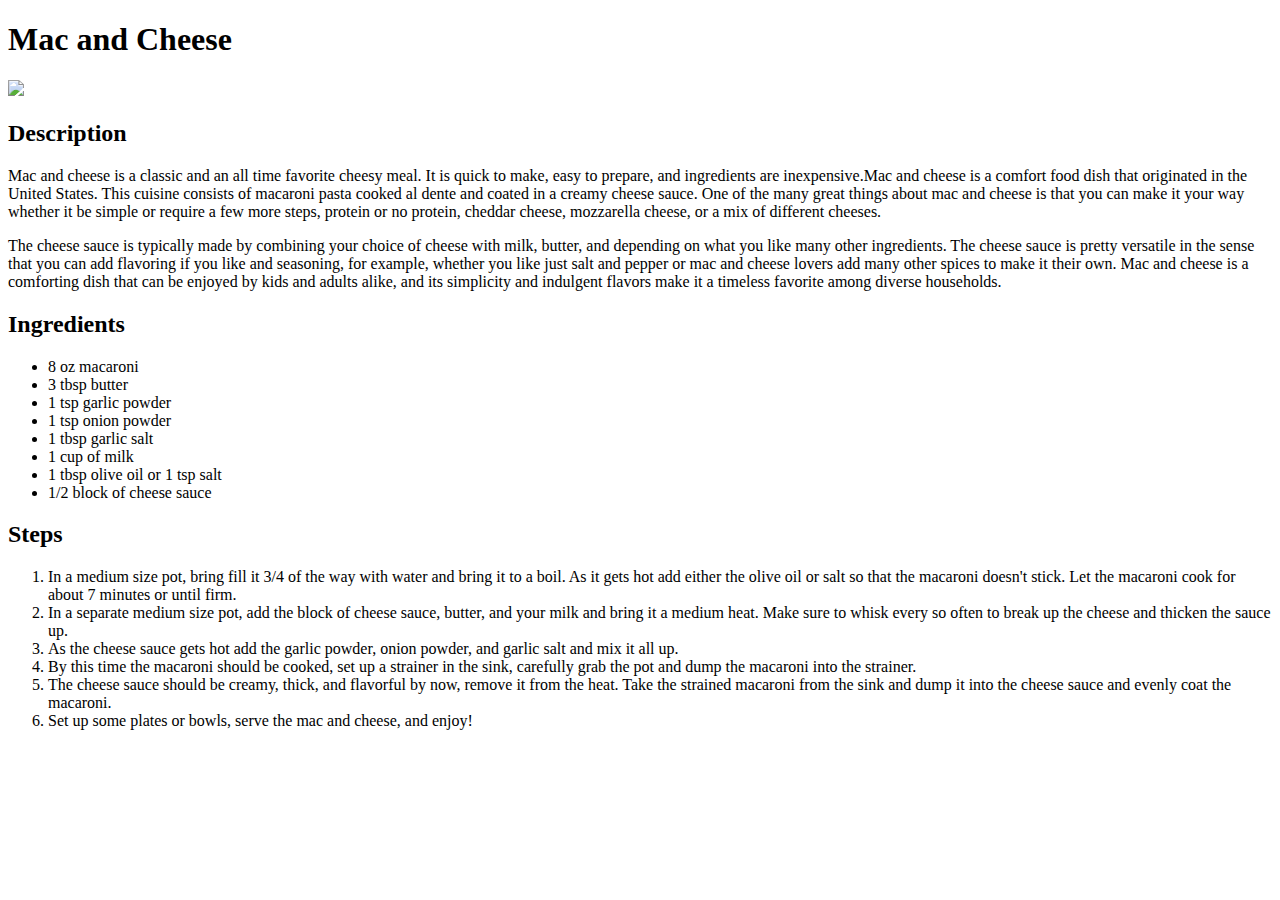
==== recipes/mac-and-cheese.html @ 733d5e08 "Add staged files" ====
<!DOCTYPE html>
<html lang="en">
    <head>
        <meta charset="UTF-8">
    </head>

    <body>
        <h1>Mac and Cheese</h1>
        <img src="https://www.budgetbytes.com/wp-content/uploads/2021/12/Homemade-Mac-and-Cheese-V3-768x1024.jpg">

        <h2>Description</h2>
            <p>Mac and cheese is a classic and an all time favorite cheesy meal. It is quick to make, easy to prepare, and ingredients are inexpensive.Mac and cheese is a comfort food dish that originated in the United States. This cuisine consists of macaroni pasta cooked al dente and coated in a creamy cheese sauce. One of the many great things about mac and cheese is that you can make it your way whether it be simple or require a few more steps, protein or no protein, cheddar cheese, mozzarella cheese, or a mix of different cheeses. </p>
            <p>The cheese sauce is typically made by combining your choice of cheese with milk, butter, and depending on what you like many other ingredients. The cheese sauce is pretty versatile in the sense that you can add flavoring if you like and seasoning, for example, whether you like just salt and pepper or mac and cheese lovers add many other spices to make it their own. Mac and cheese is a comforting dish that can be enjoyed by kids and adults alike, and its simplicity and indulgent flavors make it a timeless favorite among diverse households.</p>
        
        <h2>Ingredients</h2>
            <ul>
                <li>8 oz macaroni</li>
                <li>3 tbsp butter</li>
                <li>1 tsp garlic powder</li>
                <li>1 tsp onion powder</li>
                <li>1 tbsp garlic salt</li>
                <li>1 cup of milk</li>
                <li>1 tbsp olive oil or 1 tsp salt</li>
                <li>1/2 block of cheese sauce</li>
            </ul>

        <h2>Steps</h2>
            <ol>
                <li>In a medium size pot, bring fill it 3/4 of the way with water and bring it to a boil. As it gets hot add either the olive oil or salt so that the macaroni doesn't stick. Let the macaroni cook for about 7 minutes or until firm.</li>
                <li>In a separate medium size pot, add the block of cheese sauce, butter, and your milk and bring it a medium heat. Make sure to whisk every so often to break up the cheese and thicken the sauce up.</li>
                <li>As the cheese sauce gets hot add the garlic powder, onion powder, and garlic salt and mix it all up.</li>
                <li>By this time the macaroni should be cooked, set up a strainer in the sink, carefully grab the pot and dump the macaroni into the strainer.</li>
                <li>The cheese sauce should be creamy, thick, and flavorful by now, remove it from the heat. Take the strained macaroni from the sink and dump it into the cheese sauce and evenly coat the macaroni.</li>
                <li>Set up some plates or bowls, serve the mac and cheese, and enjoy!</li>
            </ol>
       
        </body>
</html>
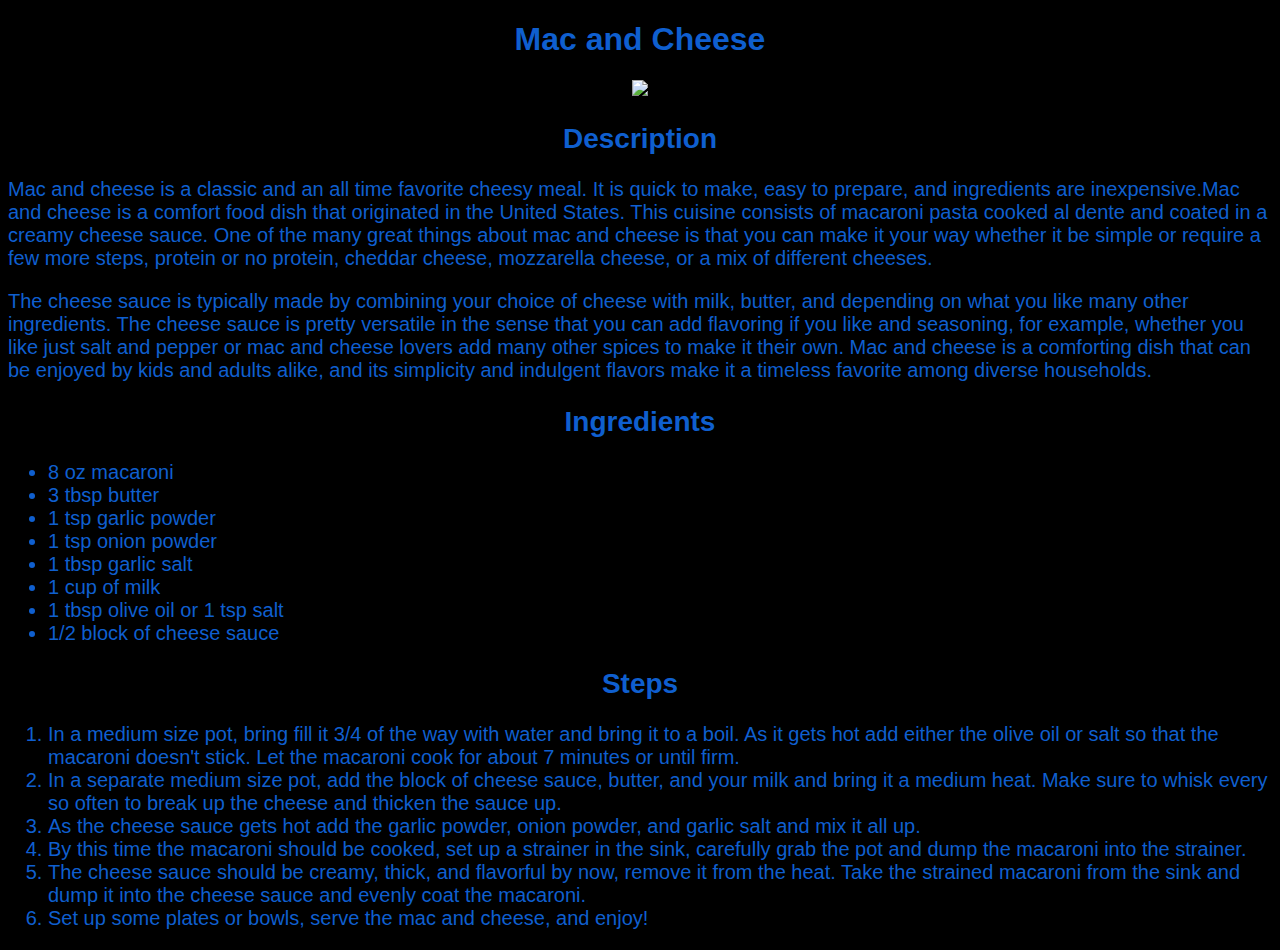
==== commit c2d9086f: "modify files" ====
--- a/recipes/mac-and-cheese.html
+++ b/recipes/mac-and-cheese.html
@@ -6,11 +6,14 @@
 
     <body>
         <h1>Mac and Cheese</h1>
+
+        <center> <!-- centers image -->
         <img src="https://www.budgetbytes.com/wp-content/uploads/2021/12/Homemade-Mac-and-Cheese-V3-768x1024.jpg">
+        </center>
 
         <h2>Description</h2>
-            <p>Mac and cheese is a classic and an all time favorite cheesy meal. It is quick to make, easy to prepare, and ingredients are inexpensive.Mac and cheese is a comfort food dish that originated in the United States. This cuisine consists of macaroni pasta cooked al dente and coated in a creamy cheese sauce. One of the many great things about mac and cheese is that you can make it your way whether it be simple or require a few more steps, protein or no protein, cheddar cheese, mozzarella cheese, or a mix of different cheeses. </p>
-            <p>The cheese sauce is typically made by combining your choice of cheese with milk, butter, and depending on what you like many other ingredients. The cheese sauce is pretty versatile in the sense that you can add flavoring if you like and seasoning, for example, whether you like just salt and pepper or mac and cheese lovers add many other spices to make it their own. Mac and cheese is a comforting dish that can be enjoyed by kids and adults alike, and its simplicity and indulgent flavors make it a timeless favorite among diverse households.</p>
+            <p class="description">Mac and cheese is a classic and an all time favorite cheesy meal. It is quick to make, easy to prepare, and ingredients are inexpensive.Mac and cheese is a comfort food dish that originated in the United States. This cuisine consists of macaroni pasta cooked al dente and coated in a creamy cheese sauce. One of the many great things about mac and cheese is that you can make it your way whether it be simple or require a few more steps, protein or no protein, cheddar cheese, mozzarella cheese, or a mix of different cheeses. </p>
+            <p class="description">The cheese sauce is typically made by combining your choice of cheese with milk, butter, and depending on what you like many other ingredients. The cheese sauce is pretty versatile in the sense that you can add flavoring if you like and seasoning, for example, whether you like just salt and pepper or mac and cheese lovers add many other spices to make it their own. Mac and cheese is a comforting dish that can be enjoyed by kids and adults alike, and its simplicity and indulgent flavors make it a timeless favorite among diverse households.</p>
         
         <h2>Ingredients</h2>
             <ul>
@@ -33,6 +36,6 @@
                 <li>The cheese sauce should be creamy, thick, and flavorful by now, remove it from the heat. Take the strained macaroni from the sink and dump it into the cheese sauce and evenly coat the macaroni.</li>
                 <li>Set up some plates or bowls, serve the mac and cheese, and enjoy!</li>
             </ol>
-       
+        <link rel="Mac Stylesheet" href="mac.css"/>
         </body>
 </html>--- a/recipes/mac.css
+++ b/recipes/mac.css
@@ -0,0 +1,26 @@
+*   {
+    background-color: black;
+    color: rgb(15, 95, 207);
+    font-family: sans-serif;
+}
+
+img {
+    height: auto;
+    width: 500px;
+}
+
+h1 {
+    text-align: center;
+}
+
+h2 {
+    text-align: center;
+    font-size: 28px;
+}
+
+.description,
+ul,
+ol {
+    font-size: 20px;
+}
+
